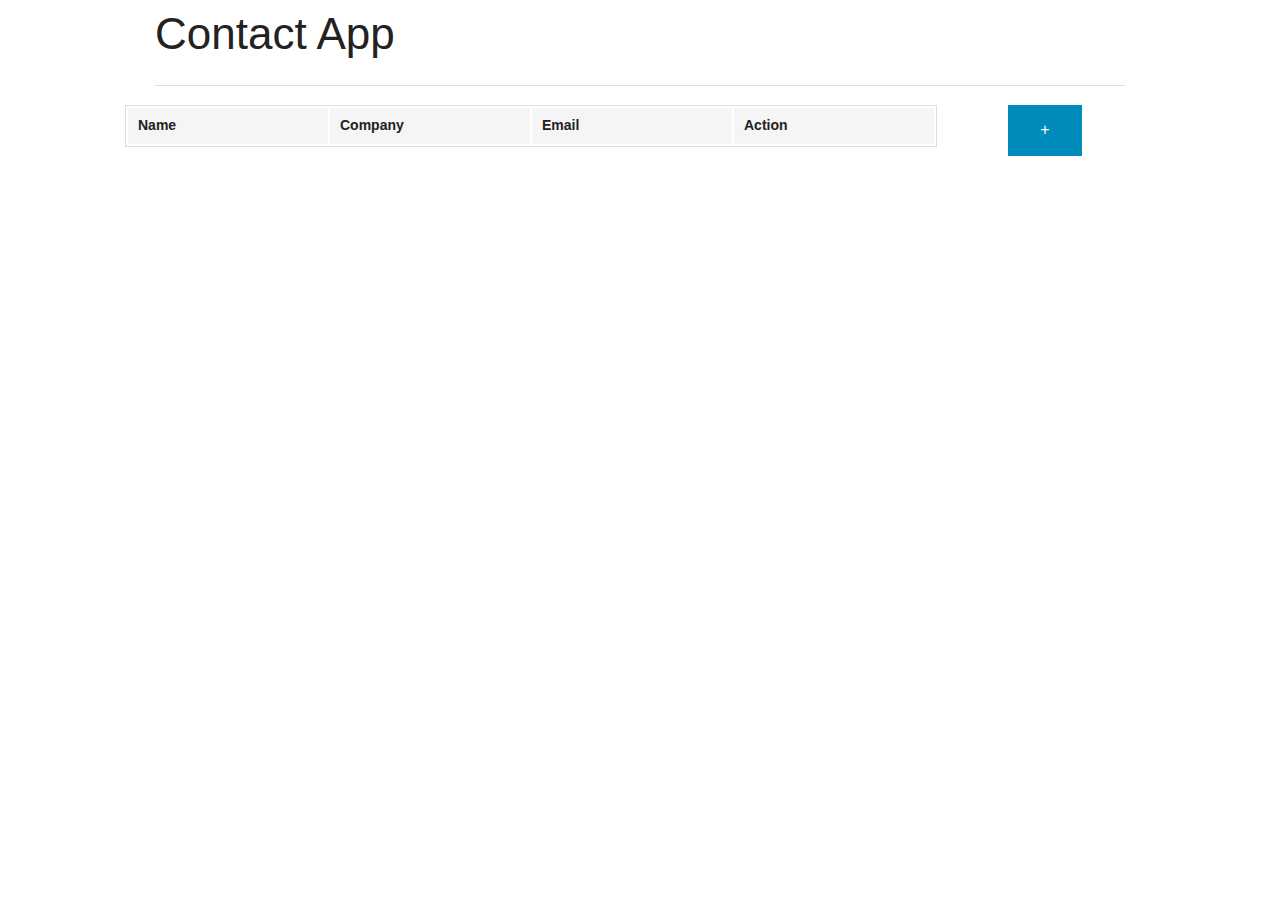
==== app/index.html @ c207cdd5 "adding the template and desgin pattern" ====
<!DOCTYPE html>
<!--[if lt IE 7]>      <html lang="en" ng-app="ess-contact" class="no-js lt-ie9 lt-ie8 lt-ie7"> <![endif]-->
<!--[if IE 7]>         <html lang="en" ng-app="ess-contact" class="no-js lt-ie9 lt-ie8"> <![endif]-->
<!--[if IE 8]>         <html lang="en" ng-app="ess-contact" class="no-js lt-ie9"> <![endif]-->
<!--[if gt IE 8]><!--> 
<html lang="en" ng-app="ess" class="no-js"> <!--<![endif]-->
<head>
  <meta charset="utf-8">
  <title>Contact App </title>
  <link rel="stylesheet" href="../../bower_components/foundation/css/foundation.min.css">
  
  <link rel="stylesheet" href="app.css">
</head>
<body class="container">
  <div class="row">
    <div class="large-12 columns">
      <h1>Contact App</h1>
      <hr/>
    </div>
  </div>
  <div class="row">
    <div ng-view></div>
  </div>

  <script src="../../bower_components/jquery/dist/jquery.min.js"></script>
  <script src="../../bower_components/foundation/js/foundation.min.js"></script>
  <script src="../../bower_components/angular/angular.js"></script>
  <script src="../../bower_components/angular-route/angular-route.js"></script>
  <script src="../../bower_components/firebase/firebase.js"></script>
  <script src="../../bower_components/angularfire/dist/angularfire.min.js"></script>
  <script src="contact/contact.js" ></script>
  <script src="app.js"></script>
</body>
</html>
---- app/app.css ----
/* app css stylesheet */

.menu {
  list-style: none;
  border-bottom: 0.1em solid black;
  margin-bottom: 2em;
  padding: 0 0 0.5em;
}

.menu:before {
  content: "[";
}

.menu:after {
  content: "]";
}

.menu > li {
  display: inline;
}

.menu > li:before {
  content: "|";
  padding-right: 0.3em;
}

.menu > li:nth-child(1):before {
  content: "";
  padding: 0;
}
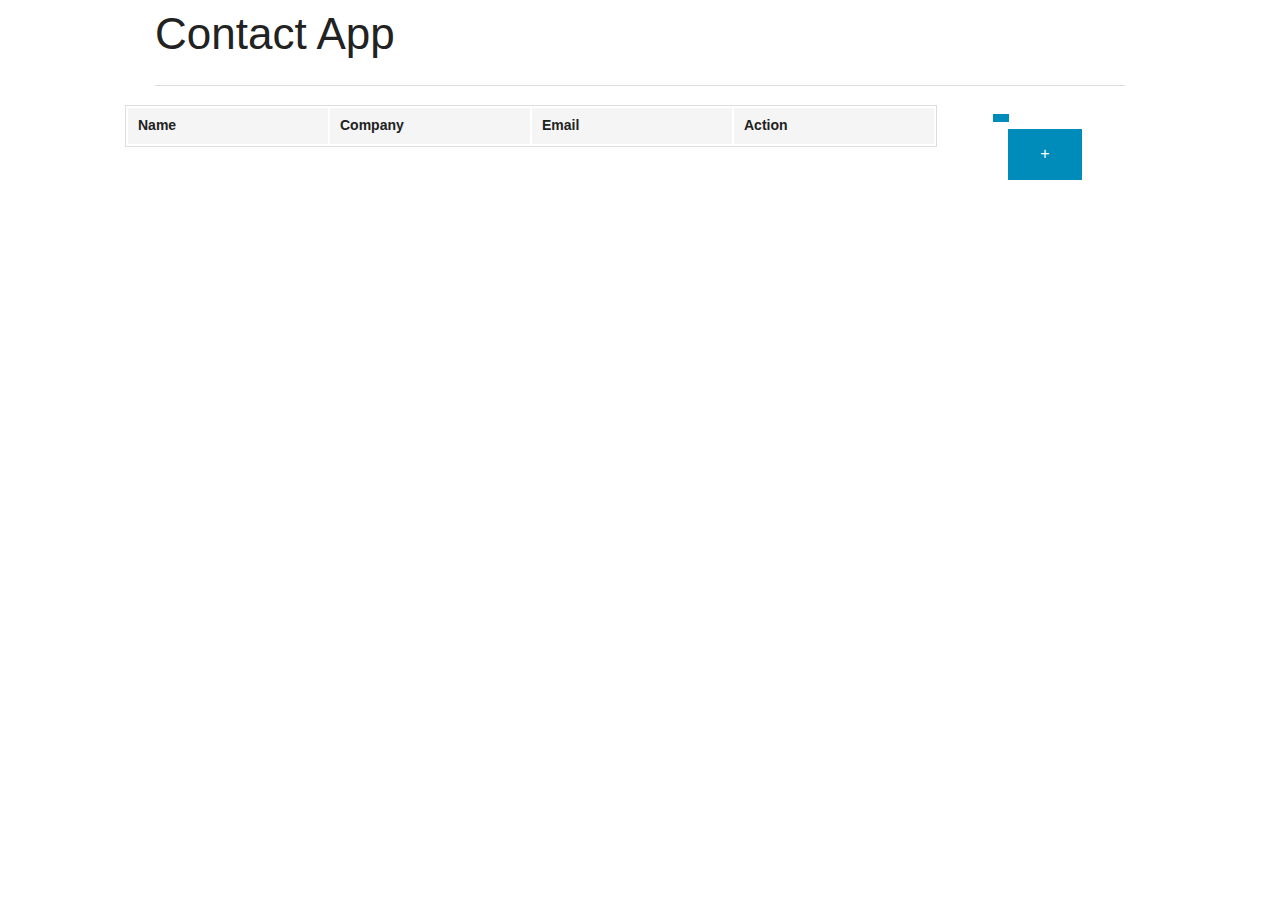
==== commit cec5fec8: "project almost complete, delete remain" ====
--- a/app/index.html
+++ b/app/index.html
@@ -8,8 +8,8 @@
   <meta charset="utf-8">
   <title>Contact App </title>
   <link rel="stylesheet" href="../../bower_components/foundation/css/foundation.min.css">
-  
-  <link rel="stylesheet" href="app.css">
+  <link rel="stylesheet" href="style/app.css">
+  <link rel="stylesheet" href="style/style.css">
 </head>
 <body class="container">
   <div class="row">
--- a/app/style/app.css
+++ b/app/style/app.css
@@ -0,0 +1,35 @@
+/* app css stylesheet */
+
+.menu {
+  list-style: none;
+  border-bottom: 0.1em solid black;
+  margin-bottom: 2em;
+  padding: 0 0 0.5em;
+}
+
+.menu:before {
+  content: "[";
+}
+
+.menu:after {
+  content: "]";
+}
+
+.menu > li {
+  display: inline;
+}
+
+.menu > li:before {
+  content: "|";
+  padding-right: 0.3em;
+}
+
+.menu > li:nth-child(1):before {
+  content: "";
+  padding: 0;
+}
+
+.addContact{
+    max-height:100px;
+    transition:max-height ease 5s;
+}--- a/app/style/style.css
+++ b/app/style/style.css
@@ -0,0 +1,17 @@
+.addContact{
+    max-height:100px;
+    transition:max-height ease 5s;
+}
+
+.panel{
+    background:f9f9f9;
+    border:#ccc;
+    border-radius:2px 7px;
+}
+
+
+ul,li{
+    list-style:none;
+    padding:10px;
+    line-height:1.2em;
+}